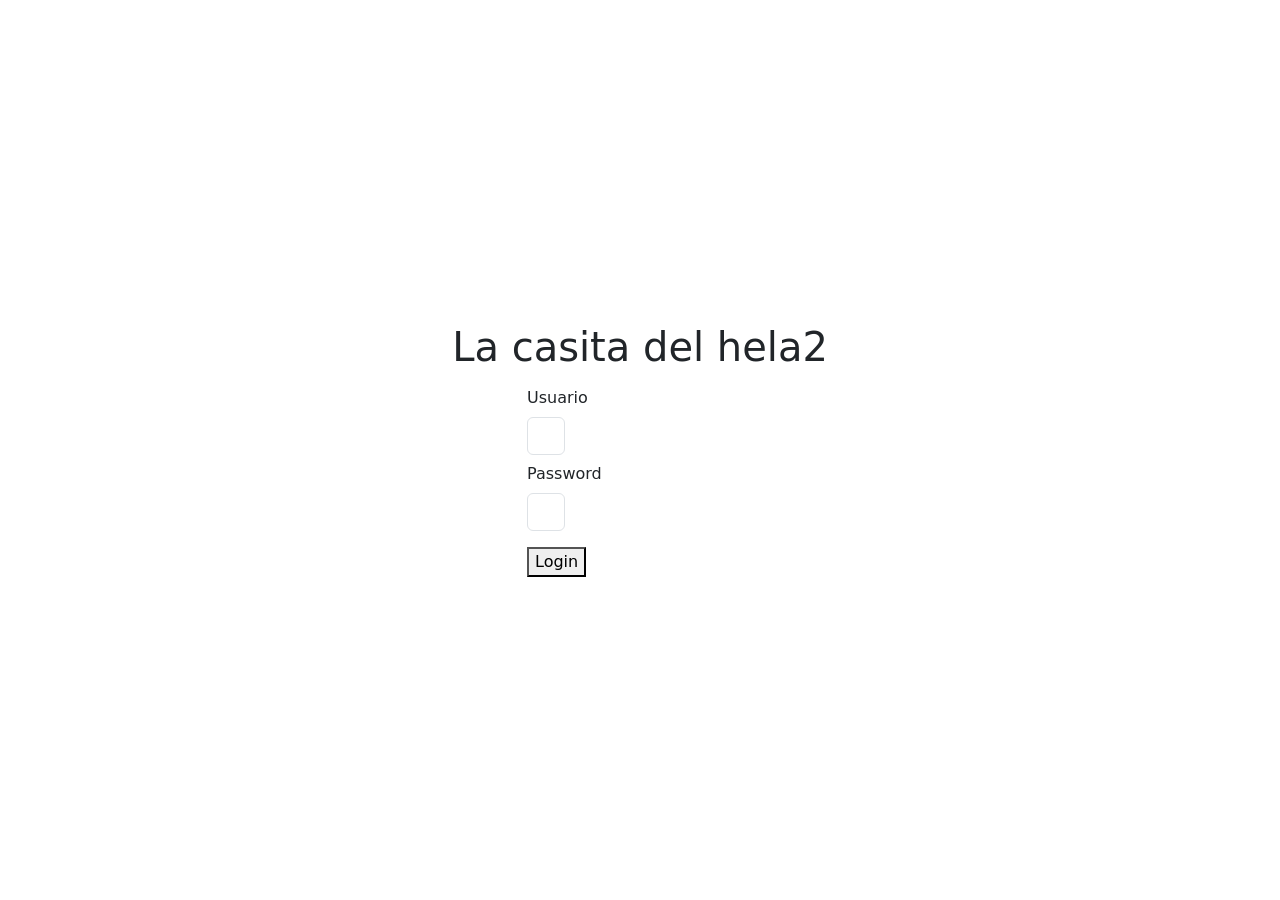
==== docs/admin.html @ 2fcae129 "clean project for GitHub Pages" ====
<!DOCTYPE html>
<html lang="en">
<head>
    <meta charset="UTF-8">
    <meta name="viewport" content="width=device-width, initial-scale=1.0">
    <title>Admin - Productos</title>
    <link href="https://cdn.jsdelivr.net/npm/bootstrap@5.0.2/dist/css/bootstrap.min.css" rel="stylesheet">
    <link rel="stylesheet" href="/docs/CSS/admin.css">
    <meta http-equiv="Cache-Control" content="no-store" />
    <meta http-equiv="Pragma" content="no-cache" />
    <meta http-equiv="Expires" content="0" />
</head>

<div id="notification" class="notification"></div>
<body>

<div class="mainBody">

    <!-- HEADER -->
    <header class="admin-header">

    <h1 id="TP">Panel Admin</h1>

    <button onclick="logout()" class="logout-btn">
        Cerrar sesión
    </button>

</header>   

    <!-- CONTENIDO -->
    <div class="container mt-5">

                <button class="btn btn-success mb-3"
                    data-bs-toggle="modal"
                    data-bs-target="#addModal">
            + Agregar producto
        </button>
        <div class="row" id="productsContainer">
            <!-- Aquí se insertan las cards -->
        </div>

    </div>

</div>



<!-- MODAL Eliminar -->
<div class="modal fade" id="exampleModal" tabindex="-1">
  <div class="modal-dialog">
    <div class="modal-content">

      <div class="modal-header">
        <h5 class="modal-title">Confirmar eliminación</h5>
        <button type="button" class="btn-close" data-bs-dismiss="modal"></button>
      </div>

      <div class="modal-body">
        <p id="modalText">¿Seguro que deseas eliminar este producto?</p>
      </div>

      <div class="modal-footer">
        <button class="btn btn-secondary" data-bs-dismiss="modal">Cancelar</button>
        <button class="btn btn-danger" onclick="deleteProduct(selectedId)">
            Eliminar
        </button>
      </div>

    </div>
  </div>
</div>

<!--Modal Editar-->
<div class="modal fade" id="editModal" tabindex="-1">
  <div class="modal-dialog">
    <div class="modal-content">

      <div class="modal-header">
        <h5 class="modal-title">Editar producto</h5>
        <button type="button" class="btn-close" data-bs-dismiss="modal"></button>
      </div>

      <div class="modal-body">
        
        <input type="hidden" id="editId">

        <div class="mb-2">
          <label class="form-label" for="editName" required>Nombre</label>
          <input type="text" id="editName" class="form-control" required>
        </div>

        <div class="mb-2">
          <label class="form-label" for="editDescription">Descripción</label>
          <input type="text" id="editDescription" class="form-control">
        </div>

        <div class="mb-2">
          <label class="form-label " for="editPrice ">Precio</label>
          <input type="number" id="editPrice" class="form-control">
        </div>

        <div class="mb-2">
            <label class="form-label" for="editImage"  >Nueva imagen (opcional)</label>
            <input type="file" id="editImage" class="form-control" accept="image/*">
        </div>

      </div>

      <div class="modal-footer">
        <button class="btn btn-secondary" data-bs-dismiss="modal">Cancelar</button>
        <button class="btn btn-primary" onclick="updateProduct()">Guardar cambios</button>
      </div>

    </div>
  </div>
</div>
<!-- Modal Agregar -->
 <div class="modal fade" id="addModal" tabindex="-1">
  <div class="modal-dialog">
    <div class="modal-content">

      <div class="modal-header">
        <h5 class="modal-title">Agregar producto</h5>
        <button type="button" class="btn-close" data-bs-dismiss="modal"></button>
      </div>

      <div class="modal-body">
        <input type="text" id="addName" class="form-control mb-2" placeholder="Nombre">
        <input type="text" id="addDescription" class="form-control mb-2" placeholder="Descripción">
        <input type="number" id="addPrice" class="form-control mb-2" placeholder="Precio">
        <input type="file" id="addImage" class="form-control">
      </div>

      <div class="modal-f<img src="${API_BASE_URL}${product.Url}"oter">
        <button class="btn btn-secondary" data-bs-dismiss="modal">Cancelar</button>
        <button class="btn btn-success" onclick="createProduct()">Guardar</button>
      </div>

    </div>
  </div>
</div>


<script src="/docs/js/config.js"></script>

<script src="/docs/js/admin.js"></script>
<script src="https://cdn.jsdelivr.net/npm/bootstrap@5.0.2/dist/js/bootstrap.bundle.min.js"></script>

</body>
</html>
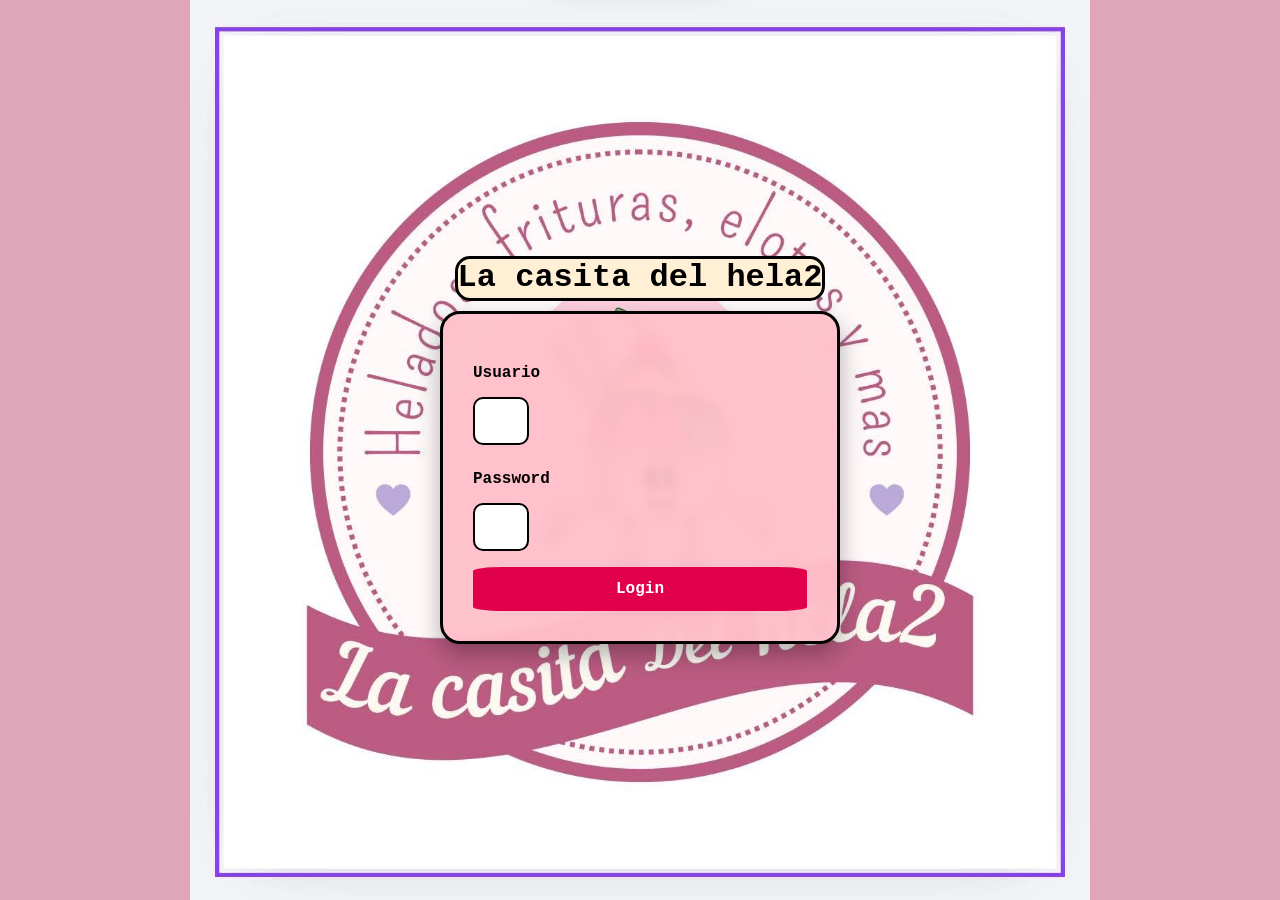
==== commit 438ebd45: "fix: update frontend paths and assets" ====
--- a/docs/admin.html
+++ b/docs/admin.html
@@ -5,7 +5,7 @@
     <meta name="viewport" content="width=device-width, initial-scale=1.0">
     <title>Admin - Productos</title>
     <link href="https://cdn.jsdelivr.net/npm/bootstrap@5.0.2/dist/css/bootstrap.min.css" rel="stylesheet">
-    <link rel="stylesheet" href="/docs/CSS/admin.css">
+    <link rel="stylesheet" href="./css/admin.css">
     <meta http-equiv="Cache-Control" content="no-store" />
     <meta http-equiv="Pragma" content="no-cache" />
     <meta http-equiv="Expires" content="0" />
@@ -141,9 +141,8 @@
 </div>
 
 
-<script src="/docs/js/config.js"></script>
-
-<script src="/docs/js/admin.js"></script>
+<script src="./js/config.js"></script>
+<script src="./js/admin.js"></script>
 <script src="https://cdn.jsdelivr.net/npm/bootstrap@5.0.2/dist/js/bootstrap.bundle.min.js"></script>
 
 </body>
--- a/docs/css/admin.css
+++ b/docs/css/admin.css
@@ -0,0 +1,198 @@
+
+/* =========================
+   BODY (ESTILO TU TIENDA)
+========================= */
+
+body {
+    margin: 5px;
+    min-height: 100vh;
+
+    font-family: 'Courier New', Courier, monospace;
+
+    background-color: #e1004b56; /* mismo estilo que tu tienda */
+}
+
+/* =========================
+   MAIN CONTAINER
+========================= */
+
+.mainBody {
+    padding-top: 100px;
+    padding-bottom: 80px;
+}
+
+/* =========================
+   HEADER ADMIN 
+========================= */
+
+.admin-header {
+    background-color: #ffc0cb;
+
+    border: 3px solid black;
+    border-radius: 15px;
+
+    width: 95%;
+    height: 90px;
+
+    margin: 10px auto;
+
+    display: flex;
+    align-items: center;
+    justify-content: center;
+
+    position: fixed;
+    top: 0;
+    left: 0;
+    right: 0;
+
+    z-index: 1000;
+}
+
+/* TITULO */
+#TP {
+    font-size: 1.5rem;
+    color: black;
+}
+
+/* BOTÓN LOGOUT */
+.logout-btn {
+    position: center;
+
+    background-color: #e1004b;
+    color: white;
+
+    border: 2px solid black;
+    border-radius: 10px;
+
+    padding: 6px 12px;
+
+    font-family: inherit;
+}
+
+/* =========================
+   SECCIÓN PRODUCTOS
+========================= */
+
+h2 {
+    text-align: center;
+    font-weight: bold;
+}
+
+/* CONTENEDOR */
+#Products {
+    background-color: #ffc0cb;
+
+    border: 3px solid black;
+    border-radius: 20px;
+
+    padding: 20px;
+    margin: 20px auto;
+
+    width: 100%;
+}
+
+/* =========================
+   CARDS (MISMO ESTILO TIENDA)
+========================= */
+
+.card {
+    background-color: rgb(255, 251, 255);
+
+    border-radius: 25px;
+    border: 2px solid black;
+
+    margin: 5px;
+
+    font-family: inherit;
+}
+
+.card img {
+    border-radius: 25px 25px 0 0;
+    height: 200px;
+    object-fit: cover;
+}
+
+.card-body {
+    padding: 10px;
+}
+
+/* =========================
+   BOTONES
+========================= */
+
+.btn-success {
+    border: 2px solid black;
+}
+
+.btn-danger {
+    border: 2px solid black;
+}
+
+.btn-primary {
+    border: 2px solid black;
+}
+
+/* =========================
+   MODALS (COHERENTE CON TU ESTILO)
+========================= */
+
+.modal-content {
+    border-radius: 15px;
+    border: 3px solid black;
+}
+
+.modal-header {
+    background-color: #ffc0cb;
+}
+
+.modal-body {
+    font-family: inherit;
+}
+
+/* =========================
+   RESPONSIVE
+========================= */
+
+@media (max-width: 767px) {
+
+    .admin-header {
+        height: 80px;
+        border-radius: 0;
+    }
+
+    #Products {
+        margin: 10px 0;
+        border-radius: 10px;
+    }
+
+    .card {
+        margin: 10px 0;
+    }
+}
+
+.notification {
+    position: fixed;
+    top: 20px;
+    left: 50%;
+    transform: translateX(-50%) translateY(-20px);
+    
+    background-color: #28a745;
+    color: white;
+    padding: 12px 20px;
+    border-radius: 8px;
+    
+    font-size: 14px;
+    font-weight: 500;
+    
+    opacity: 0;
+    pointer-events: none;
+    
+    transition: all 0.3s ease;
+    z-index: 9999;
+}
+
+/* visible */
+.notification.show {
+    opacity: 1;
+    transform: translateX(-50%) translateY(0);
+}
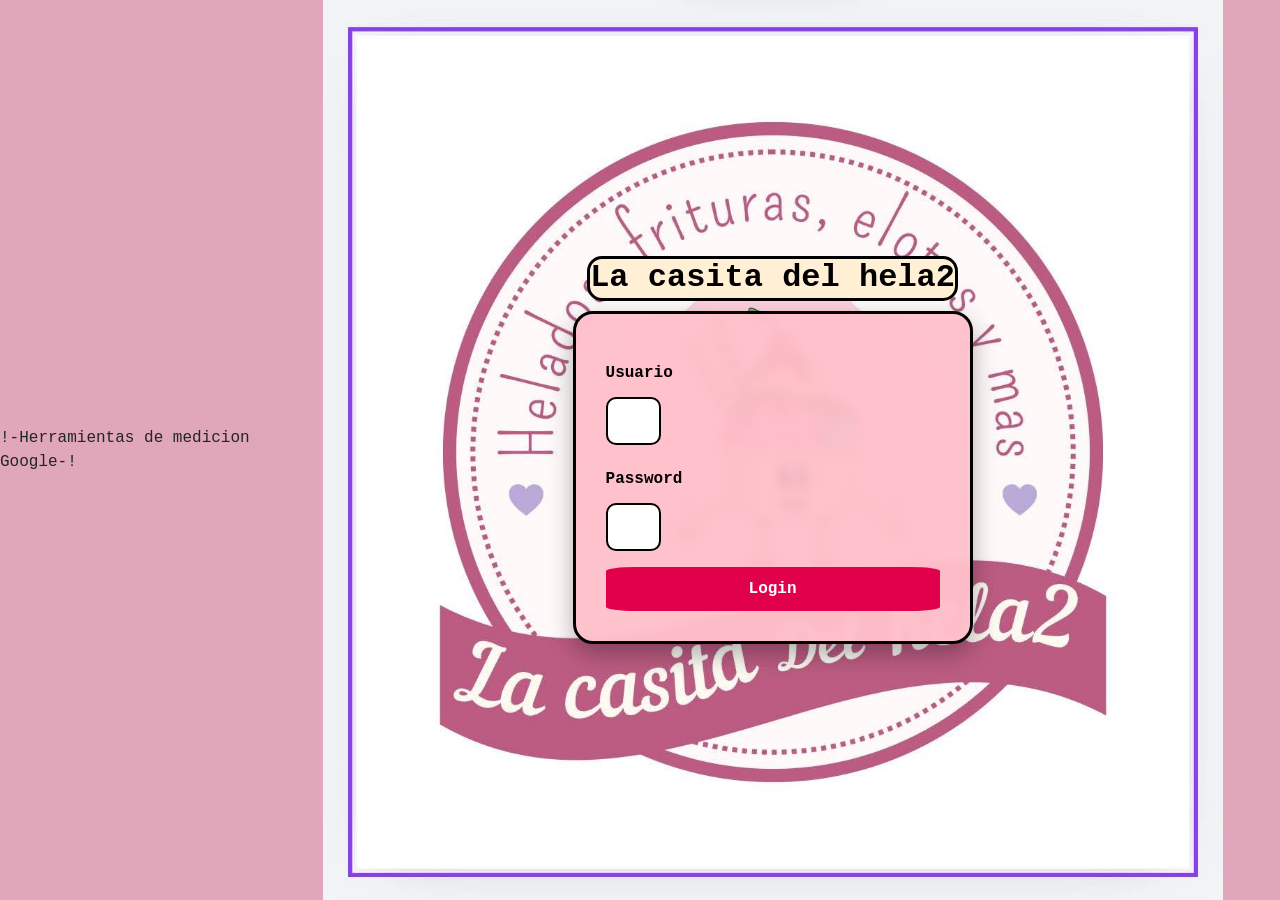
==== commit 88a898b5: "Titulo y herramientas de medicion" ====
--- a/docs/admin.html
+++ b/docs/admin.html
@@ -9,6 +9,16 @@
     <meta http-equiv="Cache-Control" content="no-store" />
     <meta http-equiv="Pragma" content="no-cache" />
     <meta http-equiv="Expires" content="0" />
+    !-Herramientas de medicion Google-!
+        <!-- Google tag (gtag.js) -->
+<script async src="https://www.googletagmanager.com/gtag/js?id=G-4M52HQHXRP"></script>
+<script>
+  window.dataLayer = window.dataLayer || [];
+  function gtag(){dataLayer.push(arguments);}
+  gtag('js', new Date());
+
+  gtag('config', 'G-4M52HQHXRP');
+</script>
 </head>
 
 <div id="notification" class="notification"></div>
@@ -18,9 +28,6 @@
 
     <!-- HEADER -->
     <header class="admin-header">
-
-    <h1 id="TP">Panel Admin</h1>
-
     <button onclick="logout()" class="logout-btn">
         Cerrar sesión
     </button>
@@ -36,6 +43,7 @@
             + Agregar producto
         </button>
         <div class="row" id="productsContainer">
+          
             <!-- Aquí se insertan las cards -->
         </div>
 
@@ -103,6 +111,12 @@
             <label class="form-label" for="editImage"  >Nueva imagen (opcional)</label>
             <input type="file" id="editImage" class="form-control" accept="image/*">
         </div>
+              <div class="mb-2">
+                  <label class="form-label" for="editCategory">Categoría</label>
+                  <select id="editCategory" class="form-control">
+                      <option value="">Selecciona categoría</option>
+                  </select>
+              </div>
 
       </div>
 
@@ -129,6 +143,9 @@
         <input type="text" id="addDescription" class="form-control mb-2" placeholder="Descripción">
         <input type="number" id="addPrice" class="form-control mb-2" placeholder="Precio">
         <input type="file" id="addImage" class="form-control">
+        <select id="addCategory" class="form-control mb-2">
+          <option value="">Selecciona categoría</option>
+      </select>
       </div>
 
       <div class="modal-f<img src="${API_BASE_URL}${product.Url}"oter">
